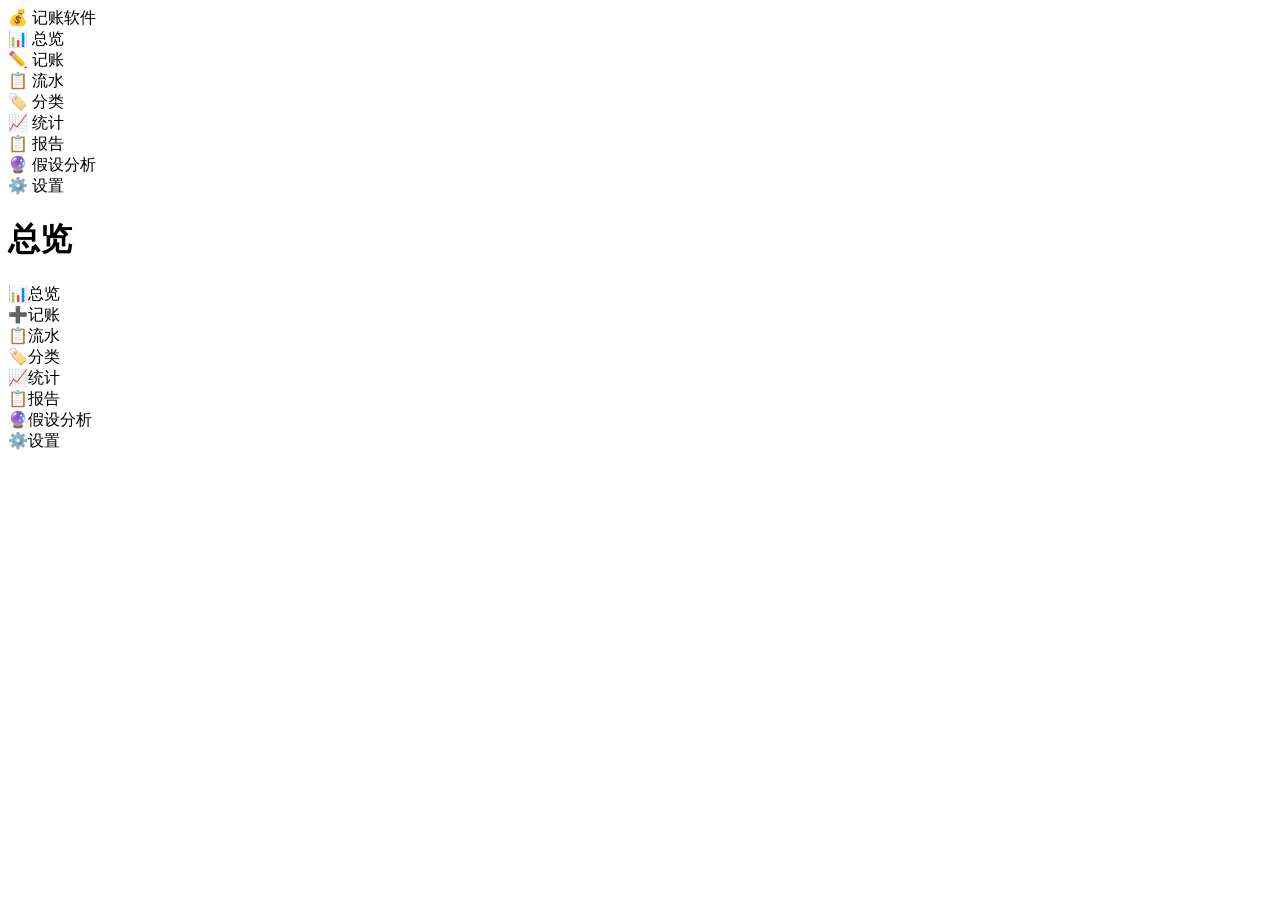
==== src/index.html @ 60295d71 "release: v2.3.3" ====
<!DOCTYPE html>
<html lang="zh-CN">
<head>
  <meta charset="UTF-8">
  <meta name="viewport" content="width=device-width, initial-scale=1.0, maximum-scale=1.0, user-scalable=no">
  <meta http-equiv="Content-Security-Policy" content="default-src 'none'; style-src 'unsafe-inline'; script-src 'unsafe-inline';">
  <title>记账软件 v2.3.3</title>
  <!--build:css-->
</head>
<body>

  <!-- Toast container -->
  <div class="toast-container" id="toastContainer"></div>

  <!-- Modal container -->
  <div class="modal-overlay" id="modalOverlay">
    <div class="modal-content" id="modalContent"></div>
  </div>

  <div id="app">
    <!-- Sidebar -->
    <aside class="sidebar" id="sidebar">
      <div class="sidebar-logo">
        <span>💰</span> 记账软件
      </div>
      <nav class="sidebar-nav" id="sidebarNav">
        <div class="sidebar-item active" data-tab="overview"><span class="icon">📊</span> 总览</div>
        <div class="sidebar-item" data-tab="add"><span class="icon">✏️</span> 记账</div>
        <div class="sidebar-item" data-tab="records"><span class="icon">📋</span> 流水</div>
        <div class="sidebar-item" data-tab="categories"><span class="icon">🏷️</span> 分类</div>
        <div class="sidebar-item" data-tab="stats"><span class="icon">📈</span> 统计</div>
        <div class="sidebar-item" data-tab="report"><span class="icon">📋</span> 报告</div>
        <div class="sidebar-item" data-tab="whatif"><span class="icon">🔮</span> 假设分析</div>
        <div class="sidebar-item" data-tab="settings"><span class="icon">⚙️</span> 设置</div>
      </nav>
    </aside>

    <!-- Main content -->
    <main class="main-content" id="mainContent">
      <!-- Top header -->
      <div class="top-header" id="topHeader">
        <h1 id="pageTitle">总览</h1>
      </div>

      <!-- 总览 (Overview) -->
      <section class="page-section active" id="page-overview" data-page="overview"></section>

      <!-- 记账 (Add Record) -->
      <section class="page-section" id="page-add" data-page="add"></section>

      <!-- 流水 (Records) -->
      <section class="page-section" id="page-records" data-page="records"></section>

      <!-- 分类 (Categories) -->
      <section class="page-section" id="page-categories" data-page="categories"></section>

      <!-- 统计 (Statistics) -->
      <section class="page-section" id="page-stats" data-page="stats"></section>

      <!-- 报告 (Report) -->
      <section class="page-section" id="page-report" data-page="report"></section>

      <!-- 设置 (Settings) -->
      <section class="page-section" id="page-settings" data-page="settings"></section>

      <!-- 假设分析 (What-If) -->
      <section class="page-section" id="page-whatif" data-page="whatif"></section>
    </main>
  </div>

  <!-- Bottom tab navigation (mobile) -->
  <nav class="bottom-nav" id="bottomNav">
    <div class="nav-item active" data-tab="overview"><span class="nav-icon">📊</span><span class="nav-label">总览</span></div>
    <div class="nav-item" data-tab="add"><span class="nav-icon">➕</span><span class="nav-label">记账</span></div>
    <div class="nav-item" data-tab="records"><span class="nav-icon">📋</span><span class="nav-label">流水</span></div>
    <div class="nav-item" data-tab="categories"><span class="nav-icon">🏷️</span><span class="nav-label">分类</span></div>
    <div class="nav-item" data-tab="stats"><span class="nav-icon">📈</span><span class="nav-label">统计</span></div>
    <div class="nav-item" data-tab="report"><span class="nav-icon">📋</span><span class="nav-label">报告</span></div>
    <div class="nav-item" data-tab="whatif"><span class="nav-icon">🔮</span><span class="nav-label">假设分析</span></div>
    <div class="nav-item" data-tab="settings"><span class="nav-icon">⚙️</span><span class="nav-label">设置</span></div>
  </nav>

  <!--build:js-->
</body>
</html>
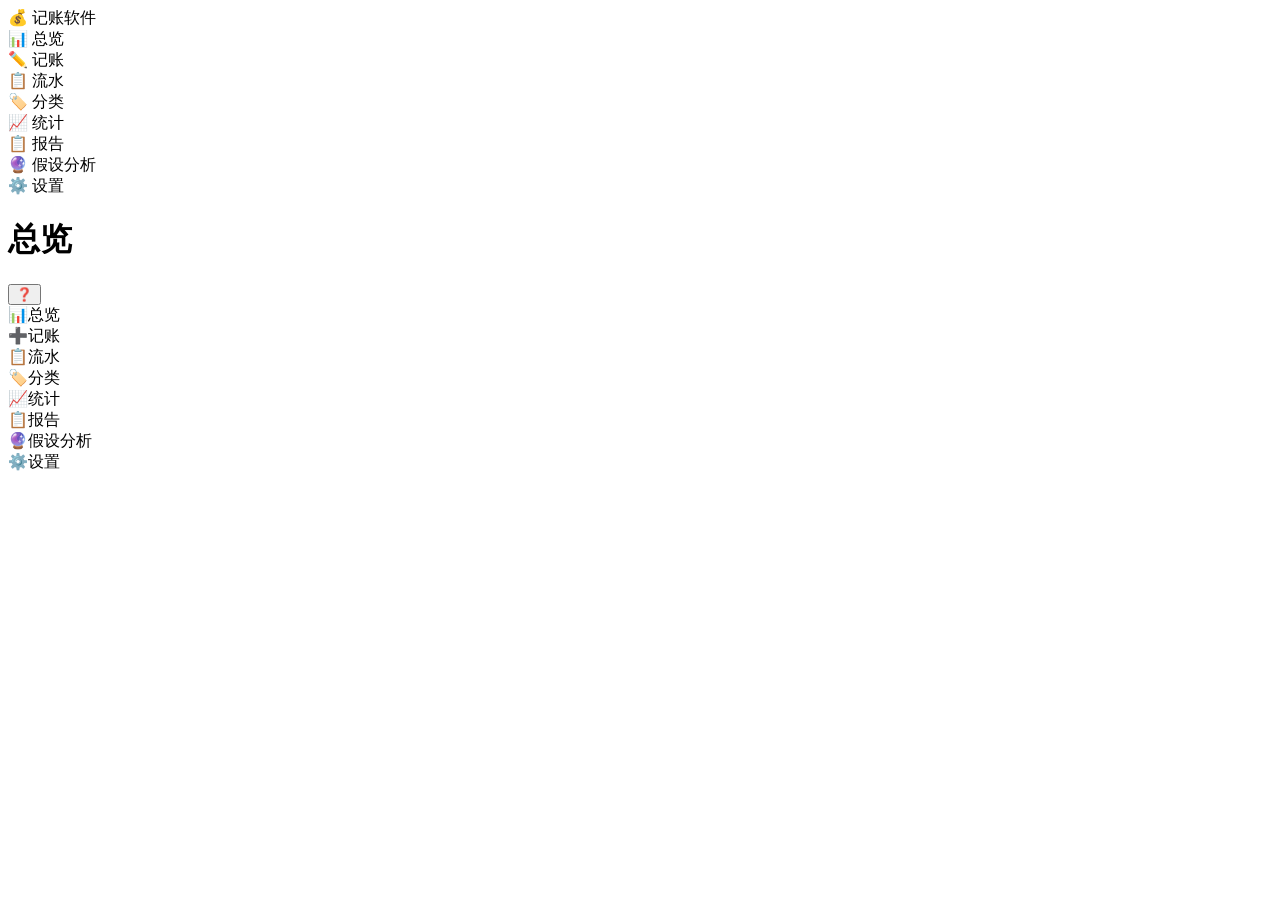
==== commit 4f358bc7: "release: v2.5.0" ====
--- a/src/index.html
+++ b/src/index.html
@@ -4,7 +4,7 @@
   <meta charset="UTF-8">
   <meta name="viewport" content="width=device-width, initial-scale=1.0, maximum-scale=1.0, user-scalable=no">
   <meta http-equiv="Content-Security-Policy" content="default-src 'none'; style-src 'unsafe-inline'; script-src 'unsafe-inline';">
-  <title>记账软件 v2.3.3</title>
+  <title>记账软件 v2.5.0</title>
   <!--build:css-->
 </head>
 <body>
@@ -40,6 +40,7 @@
       <!-- Top header -->
       <div class="top-header" id="topHeader">
         <h1 id="pageTitle">总览</h1>
+        <button class="guide-btn" onclick="showPageGuide(window.currentTab)" title="页面引导">❓</button>
       </div>
 
       <!-- 总览 (Overview) -->
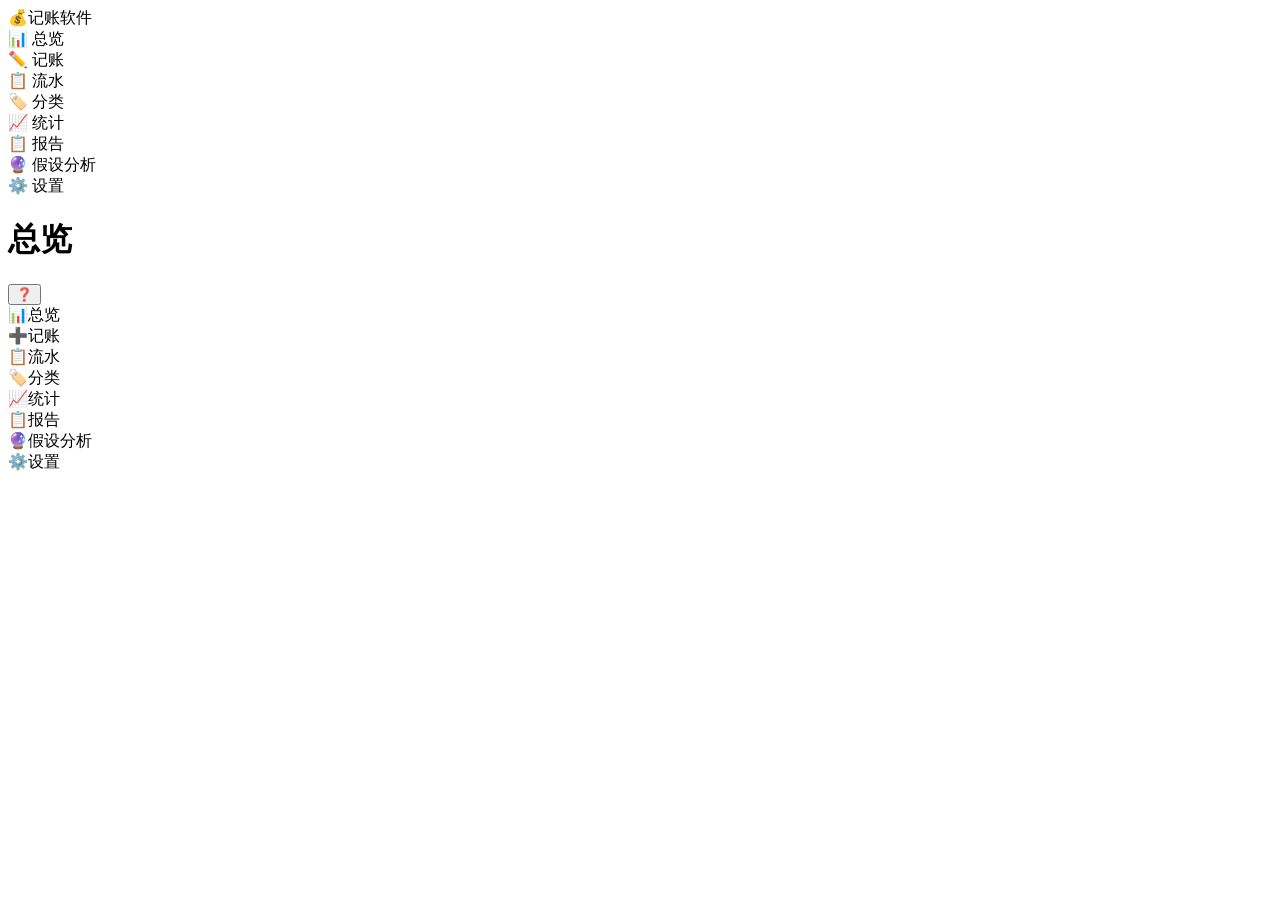
==== commit d7c36dc4: "laguage english supprort" ====
--- a/src/index.html
+++ b/src/index.html
@@ -4,7 +4,7 @@
   <meta charset="UTF-8">
   <meta name="viewport" content="width=device-width, initial-scale=1.0, maximum-scale=1.0, user-scalable=no">
   <meta http-equiv="Content-Security-Policy" content="default-src 'none'; style-src 'unsafe-inline'; script-src 'unsafe-inline';">
-  <title>记账软件 v2.5.0</title>
+  <title data-i18n="app.name">记账软件 v2.7.0</title>
   <!--build:css-->
 </head>
 <body>
@@ -21,17 +21,17 @@
     <!-- Sidebar -->
     <aside class="sidebar" id="sidebar">
       <div class="sidebar-logo">
-        <span>💰</span> 记账软件
+        <span>💰</span><span data-i18n="app.name">记账软件</span>
       </div>
       <nav class="sidebar-nav" id="sidebarNav">
-        <div class="sidebar-item active" data-tab="overview"><span class="icon">📊</span> 总览</div>
-        <div class="sidebar-item" data-tab="add"><span class="icon">✏️</span> 记账</div>
-        <div class="sidebar-item" data-tab="records"><span class="icon">📋</span> 流水</div>
-        <div class="sidebar-item" data-tab="categories"><span class="icon">🏷️</span> 分类</div>
-        <div class="sidebar-item" data-tab="stats"><span class="icon">📈</span> 统计</div>
-        <div class="sidebar-item" data-tab="report"><span class="icon">📋</span> 报告</div>
-        <div class="sidebar-item" data-tab="whatif"><span class="icon">🔮</span> 假设分析</div>
-        <div class="sidebar-item" data-tab="settings"><span class="icon">⚙️</span> 设置</div>
+        <div class="sidebar-item active" data-tab="overview"><span class="icon">📊</span> <span data-i18n="nav.overview">总览</span></div>
+        <div class="sidebar-item" data-tab="add"><span class="icon">✏️</span> <span data-i18n="nav.add">记账</span></div>
+        <div class="sidebar-item" data-tab="records"><span class="icon">📋</span> <span data-i18n="nav.records">流水</span></div>
+        <div class="sidebar-item" data-tab="categories"><span class="icon">🏷️</span> <span data-i18n="nav.categories">分类</span></div>
+        <div class="sidebar-item" data-tab="stats"><span class="icon">📈</span> <span data-i18n="nav.stats">统计</span></div>
+        <div class="sidebar-item" data-tab="report"><span class="icon">📋</span> <span data-i18n="nav.report">报告</span></div>
+        <div class="sidebar-item" data-tab="whatif"><span class="icon">🔮</span> <span data-i18n="nav.whatif">假设分析</span></div>
+        <div class="sidebar-item" data-tab="settings"><span class="icon">⚙️</span> <span data-i18n="nav.settings">设置</span></div>
       </nav>
     </aside>
 
@@ -40,7 +40,7 @@
       <!-- Top header -->
       <div class="top-header" id="topHeader">
         <h1 id="pageTitle">总览</h1>
-        <button class="guide-btn" onclick="showPageGuide(window.currentTab)" title="页面引导">❓</button>
+        <button class="guide-btn" onclick="showPageGuide(window.currentTab)" title="" data-i18n-title="btn.guide">❓</button>
       </div>
 
       <!-- 总览 (Overview) -->
@@ -71,14 +71,14 @@
 
   <!-- Bottom tab navigation (mobile) -->
   <nav class="bottom-nav" id="bottomNav">
-    <div class="nav-item active" data-tab="overview"><span class="nav-icon">📊</span><span class="nav-label">总览</span></div>
-    <div class="nav-item" data-tab="add"><span class="nav-icon">➕</span><span class="nav-label">记账</span></div>
-    <div class="nav-item" data-tab="records"><span class="nav-icon">📋</span><span class="nav-label">流水</span></div>
-    <div class="nav-item" data-tab="categories"><span class="nav-icon">🏷️</span><span class="nav-label">分类</span></div>
-    <div class="nav-item" data-tab="stats"><span class="nav-icon">📈</span><span class="nav-label">统计</span></div>
-    <div class="nav-item" data-tab="report"><span class="nav-icon">📋</span><span class="nav-label">报告</span></div>
-    <div class="nav-item" data-tab="whatif"><span class="nav-icon">🔮</span><span class="nav-label">假设分析</span></div>
-    <div class="nav-item" data-tab="settings"><span class="nav-icon">⚙️</span><span class="nav-label">设置</span></div>
+    <div class="nav-item active" data-tab="overview"><span class="nav-icon">📊</span><span class="nav-label" data-i18n="nav.overview">总览</span></div>
+    <div class="nav-item" data-tab="add"><span class="nav-icon">➕</span><span class="nav-label" data-i18n="nav.add">记账</span></div>
+    <div class="nav-item" data-tab="records"><span class="nav-icon">📋</span><span class="nav-label" data-i18n="nav.records">流水</span></div>
+    <div class="nav-item" data-tab="categories"><span class="nav-icon">🏷️</span><span class="nav-label" data-i18n="nav.categories">分类</span></div>
+    <div class="nav-item" data-tab="stats"><span class="nav-icon">📈</span><span class="nav-label" data-i18n="nav.stats">统计</span></div>
+    <div class="nav-item" data-tab="report"><span class="nav-icon">📋</span><span class="nav-label" data-i18n="nav.report">报告</span></div>
+    <div class="nav-item" data-tab="whatif"><span class="nav-icon">🔮</span><span class="nav-label" data-i18n="nav.whatif">假设分析</span></div>
+    <div class="nav-item" data-tab="settings"><span class="nav-icon">⚙️</span><span class="nav-label" data-i18n="nav.settings">设置</span></div>
   </nav>
 
   <!--build:js-->
